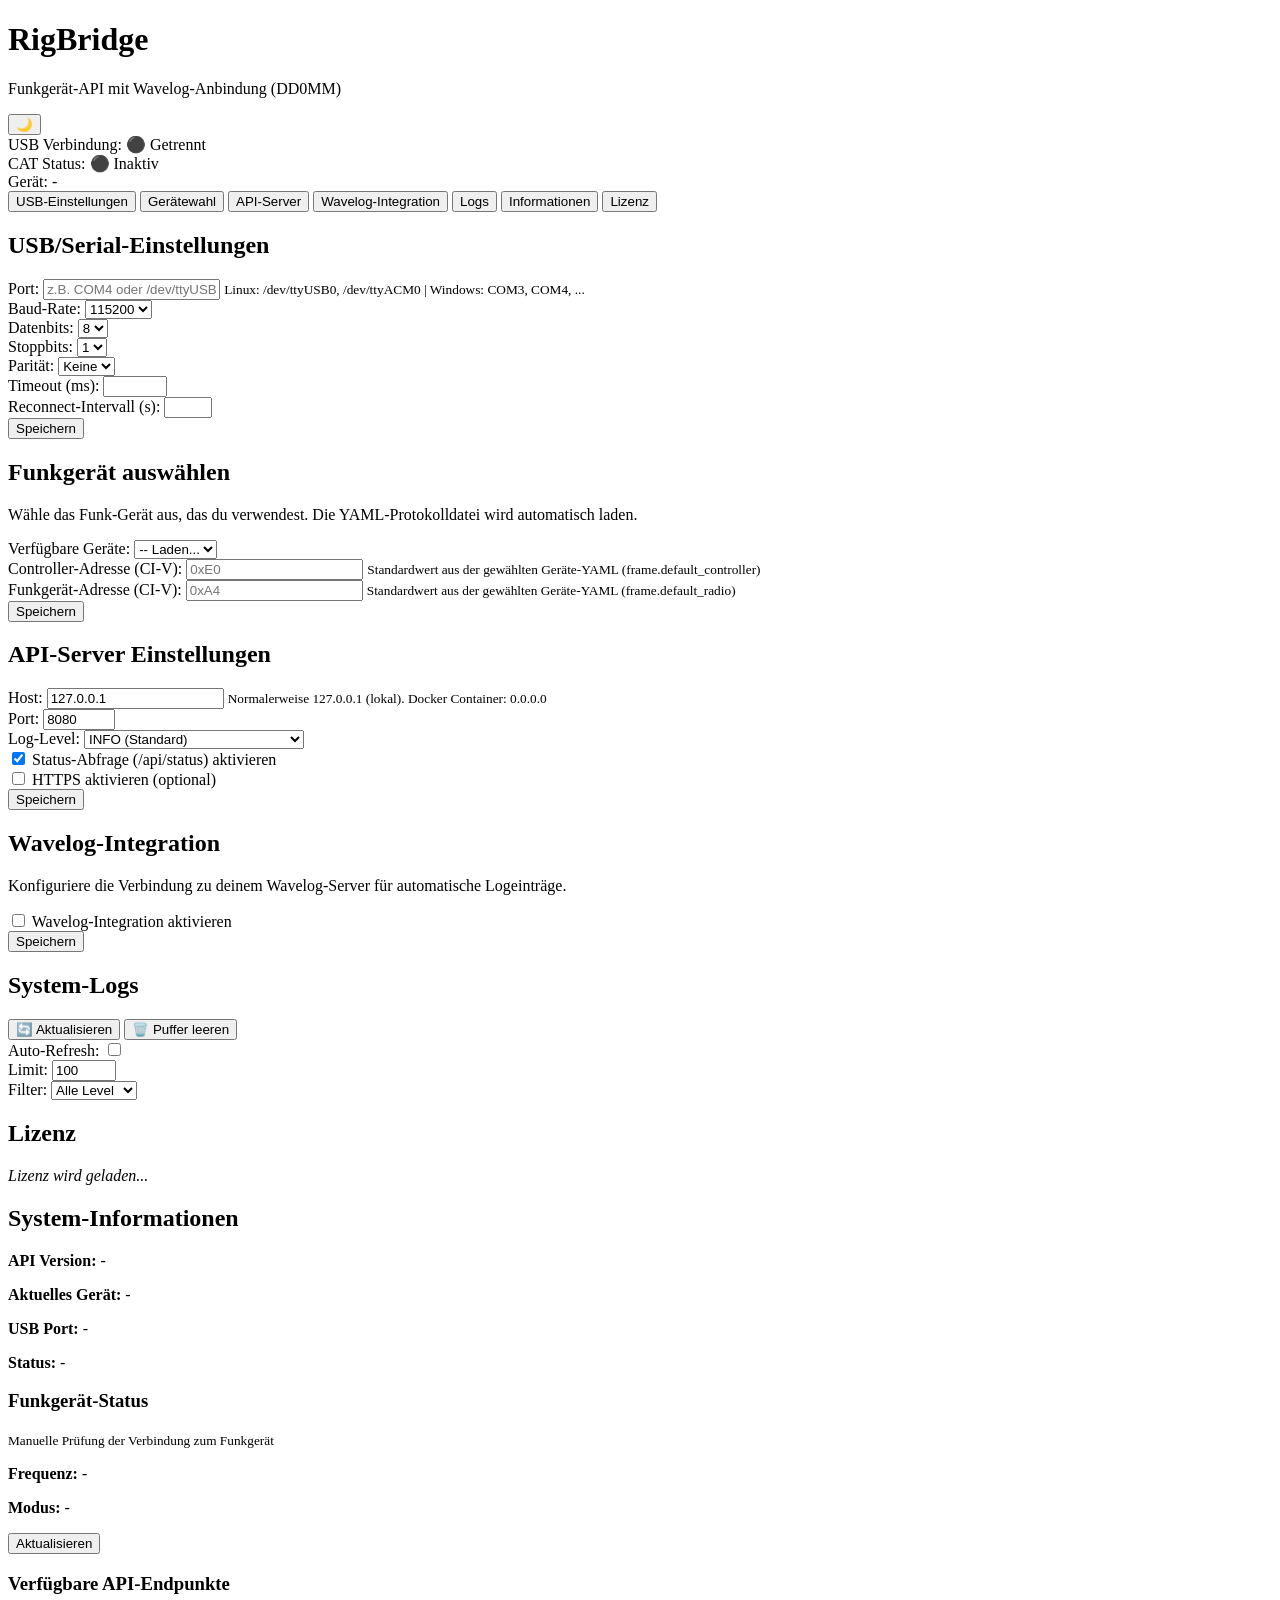
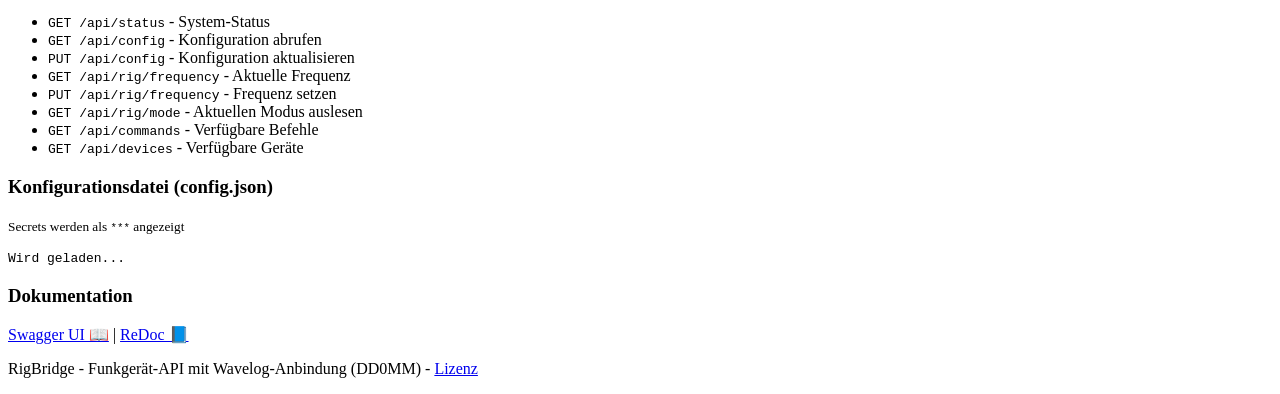
==== src/frontend/index.html @ 50550c2a "doc: CI-V YAML description doc: Description of the base structure feat: Add the linear interpolation" ====
<!DOCTYPE html>
<html lang="de">
<head>
  <meta charset="UTF-8">
  <meta name="viewport" content="width=device-width, initial-scale=1.0">
  <title>RigBridge - Funkgerät-API mit Wavelog-Anbindung</title>
  <link rel="stylesheet" href="/assets/base-styles.css">
  <link rel="stylesheet" href="/assets/components.css">
  <link rel="stylesheet" href="/assets/theme.css">
</head>
<body>
  <header class="app-header">
    <div class="header-content">
      <h1 class="app-title">RigBridge</h1>
      <p class="app-subtitle">Funkgerät-API mit Wavelog-Anbindung (DD0MM)</p>
    </div>
    <button id="theme-toggle" class="btn-icon" title="Light/Dark mode umschalten">
      🌙
    </button>
  </header>

  <main class="app-main">
    <!-- Statusbar -->
    <section class="status-bar">
      <div class="status-item">
        <span class="status-label">USB Verbindung:</span>
        <span id="usb-status" class="status-badge status-disconnected">⚫ Getrennt</span>
      </div>
      <div class="status-item">
        <span class="status-label">CAT Status:</span>
        <span id="cat-status" class="status-badge status-disconnected">⚫ Inaktiv</span>
      </div>
      <div class="status-item">
        <span class="status-label">Gerät:</span>
        <span id="device-name" class="status-text">-</span>
      </div>
    </section>

    <!-- Navigation Tabs -->
    <nav class="nav-tabs">
      <button class="nav-tab active" data-tab="usb">USB-Einstellungen</button>
      <button class="nav-tab" data-tab="device">Gerätewahl</button>
      <button class="nav-tab" data-tab="api">API-Server</button>
      <button class="nav-tab" data-tab="wavelog">Wavelog-Integration</button>
      <button class="nav-tab" data-tab="logs">Logs</button>
      <button class="nav-tab" data-tab="info">Informationen</button>
      <button class="nav-tab" data-tab="license">Lizenz</button>
    </nav>

    <!-- Tab Content -->
    <div class="content-area">
      <!-- USB Settings Tab -->
      <div id="usb-tab" class="tab-content active">
        <h2>USB/Serial-Einstellungen</h2>
        <form id="usb-form" class="config-form">
          <div class="form-group">
            <label for="usb-port">Port:</label>
            <input type="text" id="usb-port" name="port" placeholder="z.B. COM4 oder /dev/ttyUSB0" required>
            <small>Linux: /dev/ttyUSB0, /dev/ttyACM0 | Windows: COM3, COM4, ...</small>
          </div>

          <div class="form-row">
            <div class="form-group">
              <label for="usb-baud">Baud-Rate:</label>
              <select id="usb-baud" name="baud_rate" required>
                <option value="9600">9600</option>
                <option value="19200">19200</option>
                <option value="38400">38400</option>
                <option value="57600">57600</option>
                <option value="115200" selected>115200</option>
              </select>
            </div>

            <div class="form-group">
              <label for="usb-databits">Datenbits:</label>
              <select id="usb-databits" name="data_bits" required>
                <option value="7">7</option>
                <option value="8" selected>8</option>
              </select>
            </div>

            <div class="form-group">
              <label for="usb-stopbits">Stoppbits:</label>
              <select id="usb-stopbits" name="stop_bits" required>
                <option value="1" selected>1</option>
                <option value="2">2</option>
              </select>
            </div>

            <div class="form-group">
              <label for="usb-parity">Parität:</label>
              <select id="usb-parity" name="parity" required>
                <option value="N" selected>Keine</option>
                <option value="E">Even</option>
                <option value="O">Odd</option>
              </select>
            </div>
          </div>

          <div class="form-group">
            <label for="usb-timeout">Timeout (ms):</label>
            <input type="number" id="usb-timeout" name="timeout" min="100" max="5000">
          </div>

          <div class="form-group">
            <label for="usb-reconnect">Reconnect-Intervall (s):</label>
            <input type="number" id="usb-reconnect" name="reconnect_interval" min="1" max="60">
          </div>

          <button type="submit" class="btn-primary">Speichern</button>
          <span id="usb-message" class="form-message"></span>
        </form>
      </div>

      <!-- Device Selection Tab -->
      <div id="device-tab" class="tab-content">
        <h2>Funkgerät auswählen</h2>
        <p>Wähle das Funk-Gerät aus, das du verwendest. Die YAML-Protokolldatei wird automatisch laden.</p>
        <form id="device-form" class="config-form">
          <div class="form-group">
            <label for="device-select">Verfügbare Geräte:</label>
            <select id="device-select" name="device" required>
              <option value="">-- Laden...</option>
            </select>
          </div>

          <div class="form-row">
            <div class="form-group">
              <label for="device-controller-address">Controller-Adresse (CI-V):</label>
              <input type="text" id="device-controller-address" name="controller_address"
                placeholder="0xE0" required>
              <small>Standardwert aus der gewählten Geräte-YAML (frame.default_controller)</small>
            </div>
            <div class="form-group">
              <label for="device-radio-address">Funkgerät-Adresse (CI-V):</label>
              <input type="text" id="device-radio-address" name="radio_address"
                placeholder="0xA4" required>
              <small>Standardwert aus der gewählten Geräte-YAML (frame.default_radio)</small>
            </div>
          </div>

          <div id="device-info" class="info-box"></div>

          <button type="submit" class="btn-primary">Speichern</button>
          <span id="device-message" class="form-message"></span>
        </form>
      </div>

      <!-- API Server Tab -->
      <div id="api-tab" class="tab-content">
        <h2>API-Server Einstellungen</h2>
        <form id="api-form" class="config-form">
          <div class="form-row">
            <div class="form-group">
              <label for="api-host">Host:</label>
              <input type="text" id="api-host" name="host" value="127.0.0.1" required>
              <small>Normalerweise 127.0.0.1 (lokal). Docker Container: 0.0.0.0</small>
            </div>

            <div class="form-group">
              <label for="api-port">Port:</label>
              <input type="number" id="api-port" name="port" min="1" max="65535" value="8080" required>
            </div>
          </div>

          <div class="form-group">
            <label for="api-loglevel">Log-Level:</label>
            <select id="api-loglevel" name="log_level" required>
              <option value="DEBUG">DEBUG (sehr detailliert)</option>
              <option value="INFO" selected>INFO (Standard)</option>
              <option value="WARNING">WARNING (Warnungen + Fehler)</option>
              <option value="ERROR">ERROR (nur Fehler)</option>
            </select>
          </div>

          <div class="form-group form-checkbox">
            <label>
              <input type="checkbox" id="api-health-check-enabled" name="health_check_enabled" checked>
              Status-Abfrage (/api/status) aktivieren
            </label>
          </div>

          <div class="form-group form-checkbox">
            <label>
              <input type="checkbox" id="api-https" name="enable_https">
              HTTPS aktivieren (optional)
            </label>
          </div>

          <button type="submit" class="btn-primary">Speichern</button>
          <span id="api-message" class="form-message"></span>
        </form>
      </div>

      <!-- Wavelog Integration Tab -->
      <div id="wavelog-tab" class="tab-content">
        <h2>Wavelog-Integration</h2>
        <p>Konfiguriere die Verbindung zu deinem Wavelog-Server für automatische Logeinträge.</p>

        <form id="wavelog-form" class="config-form">
          <div class="form-group form-checkbox">
            <label>
              <input type="checkbox" id="wavelog-enabled" name="enabled">
              Wavelog-Integration aktivieren
            </label>
          </div>

          <div id="wavelog-config" class="wavelog-config-section" style="display: none;">
            <div class="form-group">
              <label for="wavelog-url">Wavelog-API-URL:</label>
              <input type="url" id="wavelog-url" name="api_url" placeholder="https://wavelog.example.com">
            </div>

            <div class="form-group">
              <label for="wavelog-apikey">API-Key:</label>
              <input type="text" id="wavelog-apikey" name="api_key_or_secret_ref" placeholder="Direkter Key (z.B. abcd1234ef567890) oder Secret-Referenz (z.B. rigbridge/wavelog#api_key)">
              <small>Direkter Klartext oder optionale Secret-Referenz für Vault</small>
            </div>

            <div class="form-group">
              <label for="wavelog-station">Station:</label>
              <select id="wavelog-station" name="station_id">
                <option value="">-- Zuerst testen --</option>
              </select>
            </div>

            <div class="form-group">
              <label for="wavelog-polling">Polling-Intervall (s):</label>
              <input type="number" id="wavelog-polling" name="polling_interval" min="1" max="300" value="30">
            </div>

            <!-- Verbindungstest -->
            <div class="test-section">
              <button type="button" id="wavelog-test-btn" class="btn-secondary">Verbindung testen</button>
              <div id="wavelog-test-status" class="status-line"></div>
            </div>
          </div>

          <button type="submit" class="btn-primary">Speichern</button>
          <span id="wavelog-message" class="form-message"></span>
        </form>
      </div>

      <!-- Logs Tab -->
      <div id="logs-tab" class="tab-content">
        <h2>System-Logs</h2>
        <div class="logs-controls">
          <div class="logs-controls-group">
            <button type="button" id="logs-refresh-btn" class="btn-secondary">🔄 Aktualisieren</button>
            <button type="button" id="logs-clear-btn" class="btn-secondary">🗑️ Puffer leeren</button>
          </div>
          <div class="logs-controls-group">
            <label for="logs-auto-refresh">Auto-Refresh:
              <input type="checkbox" id="logs-auto-refresh">
            </label>
          </div>
          <div class="logs-controls-group">
            <label for="logs-limit">Limit:
              <input type="number" id="logs-limit" value="100" min="10" max="1000">
            </label>
          </div>
          <div class="logs-controls-group">
            <label for="logs-filter-level">Filter:
              <select id="logs-filter-level">
                <option value="">Alle Level</option>
                <option value="DEBUG">DEBUG</option>
                <option value="INFO">INFO</option>
                <option value="WARNING">WARNING</option>
                <option value="ERROR">ERROR</option>
              </select>
            </label>
          </div>
        </div>
        <div id="logs-container" class="logs-list"></div>
      </div>

      <!-- License Tab -->
      <div id="license-tab" class="tab-content">
        <h2>Lizenz</h2>
        <div id="license-content" class="license-viewer">
          <p><em>Lizenz wird geladen...</em></p>
        </div>
      </div>

      <!-- Info Tab -->
      <div id="info-tab" class="tab-content">
        <h2>System-Informationen</h2>
        <div class="info-box">
          <p><strong>API Version:</strong> <span id="api-version">-</span></p>
          <p><strong>Aktuelles Gerät:</strong> <span id="info-device">-</span></p>
          <p><strong>USB Port:</strong> <span id="info-port">-</span></p>
          <p><strong>Status:</strong> <span id="info-status">-</span></p>
        </div>

        <h3>Funkgerät-Status</h3>
        <p><small>Manuelle Prüfung der Verbindung zum Funkgerät</small></p>
        <div class="info-box">
          <p><strong>Frequenz:</strong> <span id="rig-frequency">-</span></p>
          <p><strong>Modus:</strong> <span id="rig-mode">-</span></p>
          <button type="button" id="refresh-rig-status" class="btn-secondary">Aktualisieren</button>
        </div>

        <h3>Verfügbare API-Endpunkte</h3>
        <ul class="endpoint-list">
          <li><code>GET /api/status</code> - System-Status</li>
          <li><code>GET /api/config</code> - Konfiguration abrufen</li>
          <li><code>PUT /api/config</code> - Konfiguration aktualisieren</li>
          <li><code>GET /api/rig/frequency</code> - Aktuelle Frequenz</li>
          <li><code>PUT /api/rig/frequency</code> - Frequenz setzen</li>
          <li><code>GET /api/rig/mode</code> - Aktuellen Modus auslesen</li>
          <li><code>GET /api/commands</code> - Verfügbare Befehle</li>
          <li><code>GET /api/devices</code> - Verfügbare Geräte</li>
        </ul>

        <h3>Konfigurationsdatei (config.json)</h3>
        <p><small>Secrets werden als <code>***</code> angezeigt</small></p>
        <div class="config-viewer">
          <pre id="config-json"><code>Wird geladen...</code></pre>
        </div>

        <h3>Dokumentation</h3>
        <p>
          <a href="/api/docs" target="_blank">Swagger UI 📖</a> |
          <a href="/api/redoc" target="_blank">ReDoc 📘</a>
        </p>
      </div>
    </div>
  </main>

  <footer class="app-footer">
    <p>RigBridge - Funkgerät-API mit Wavelog-Anbindung (DD0MM) - <a href="#" onclick="document.querySelector('[data-tab=license]').click(); return false;">Lizenz</a></p>
  </footer>

  <!-- Komponenten JavaScript -->
  <script src="/assets/api-client.js"></script>
  <script src="/assets/config-manager.js"></script>
  <script src="/assets/status-widget.js"></script>
  <script src="/assets/theme-switcher.js"></script>
  <script src="/assets/app.js"></script>
</body>
</html>
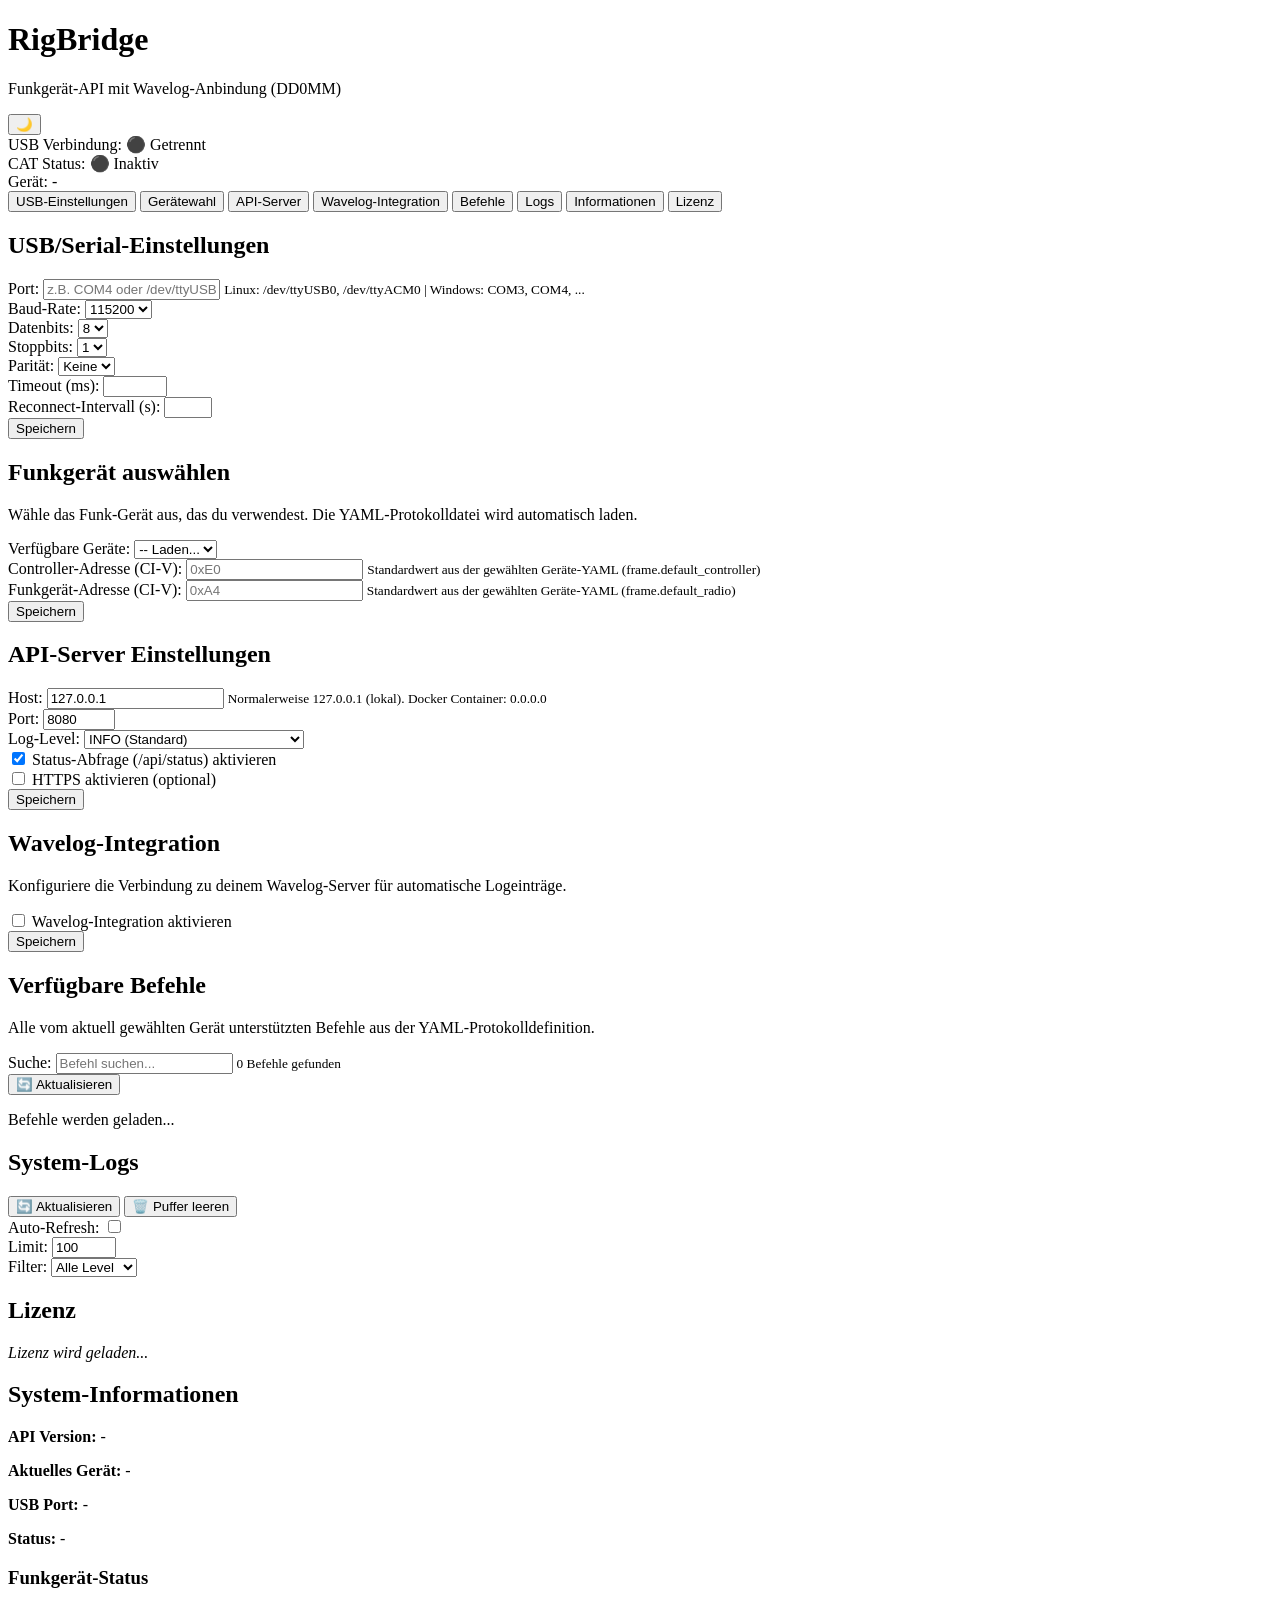
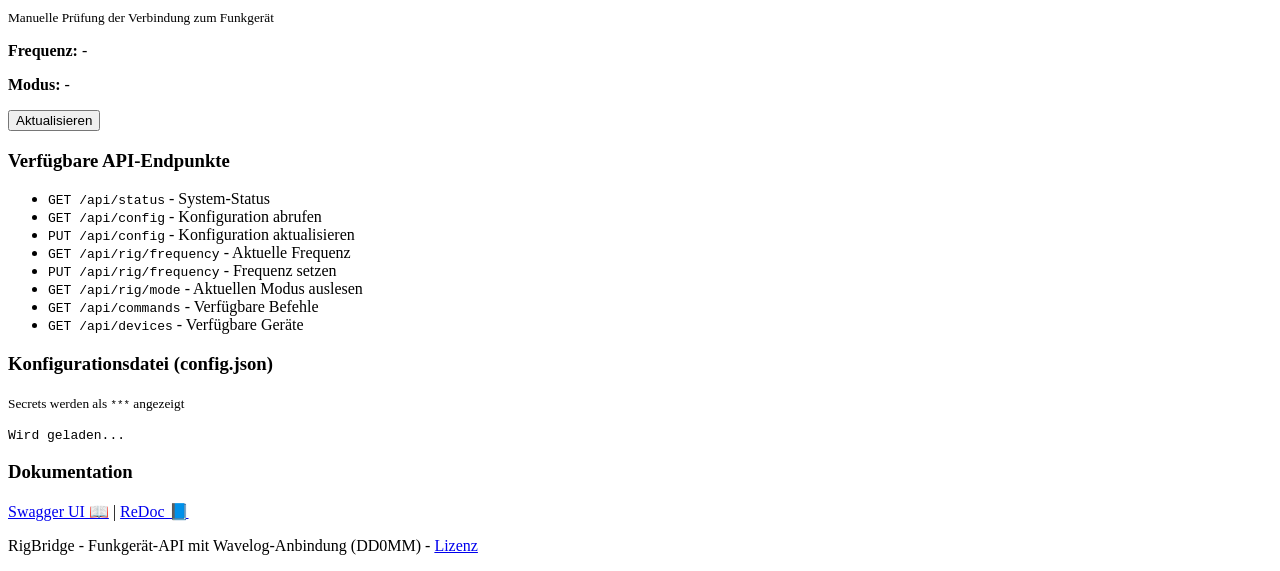
==== commit b31bb29f: "feat/doc/fix: Definition of the YAML description for the command protocol feat: Implementation of th" ====
--- a/src/frontend/index.html
+++ b/src/frontend/index.html
@@ -4,6 +4,7 @@
   <meta charset="UTF-8">
   <meta name="viewport" content="width=device-width, initial-scale=1.0">
   <title>RigBridge - Funkgerät-API mit Wavelog-Anbindung</title>
+  <link rel="icon" type="image/png" href="/favicon.png">
   <link rel="stylesheet" href="/assets/base-styles.css">
   <link rel="stylesheet" href="/assets/components.css">
   <link rel="stylesheet" href="/assets/theme.css">
@@ -42,6 +43,7 @@
       <button class="nav-tab" data-tab="device">Gerätewahl</button>
       <button class="nav-tab" data-tab="api">API-Server</button>
       <button class="nav-tab" data-tab="wavelog">Wavelog-Integration</button>
+      <button class="nav-tab" data-tab="commands">Befehle</button>
       <button class="nav-tab" data-tab="logs">Logs</button>
       <button class="nav-tab" data-tab="info">Informationen</button>
       <button class="nav-tab" data-tab="license">Lizenz</button>
@@ -239,6 +241,25 @@
           <button type="submit" class="btn-primary">Speichern</button>
           <span id="wavelog-message" class="form-message"></span>
         </form>
+      </div>
+
+      <!-- Commands Tab -->
+      <div id="commands-tab" class="tab-content">
+        <h2>Verfügbare Befehle</h2>
+        <p>Alle vom aktuell gewählten Gerät unterstützten Befehle aus der YAML-Protokolldefinition.</p>
+        
+        <div class="commands-controls">
+          <div class="form-group">
+            <label for="commands-search">Suche:</label>
+            <input type="text" id="commands-search" placeholder="Befehl suchen..." class="search-input">
+            <small id="commands-count">0 Befehle gefunden</small>
+          </div>
+          <button type="button" id="commands-refresh-btn" class="btn-secondary">🔄 Aktualisieren</button>
+        </div>
+        
+        <div id="commands-container" class="commands-list">
+          <p class="loading-message">Befehle werden geladen...</p>
+        </div>
       </div>
 
       <!-- Logs Tab -->
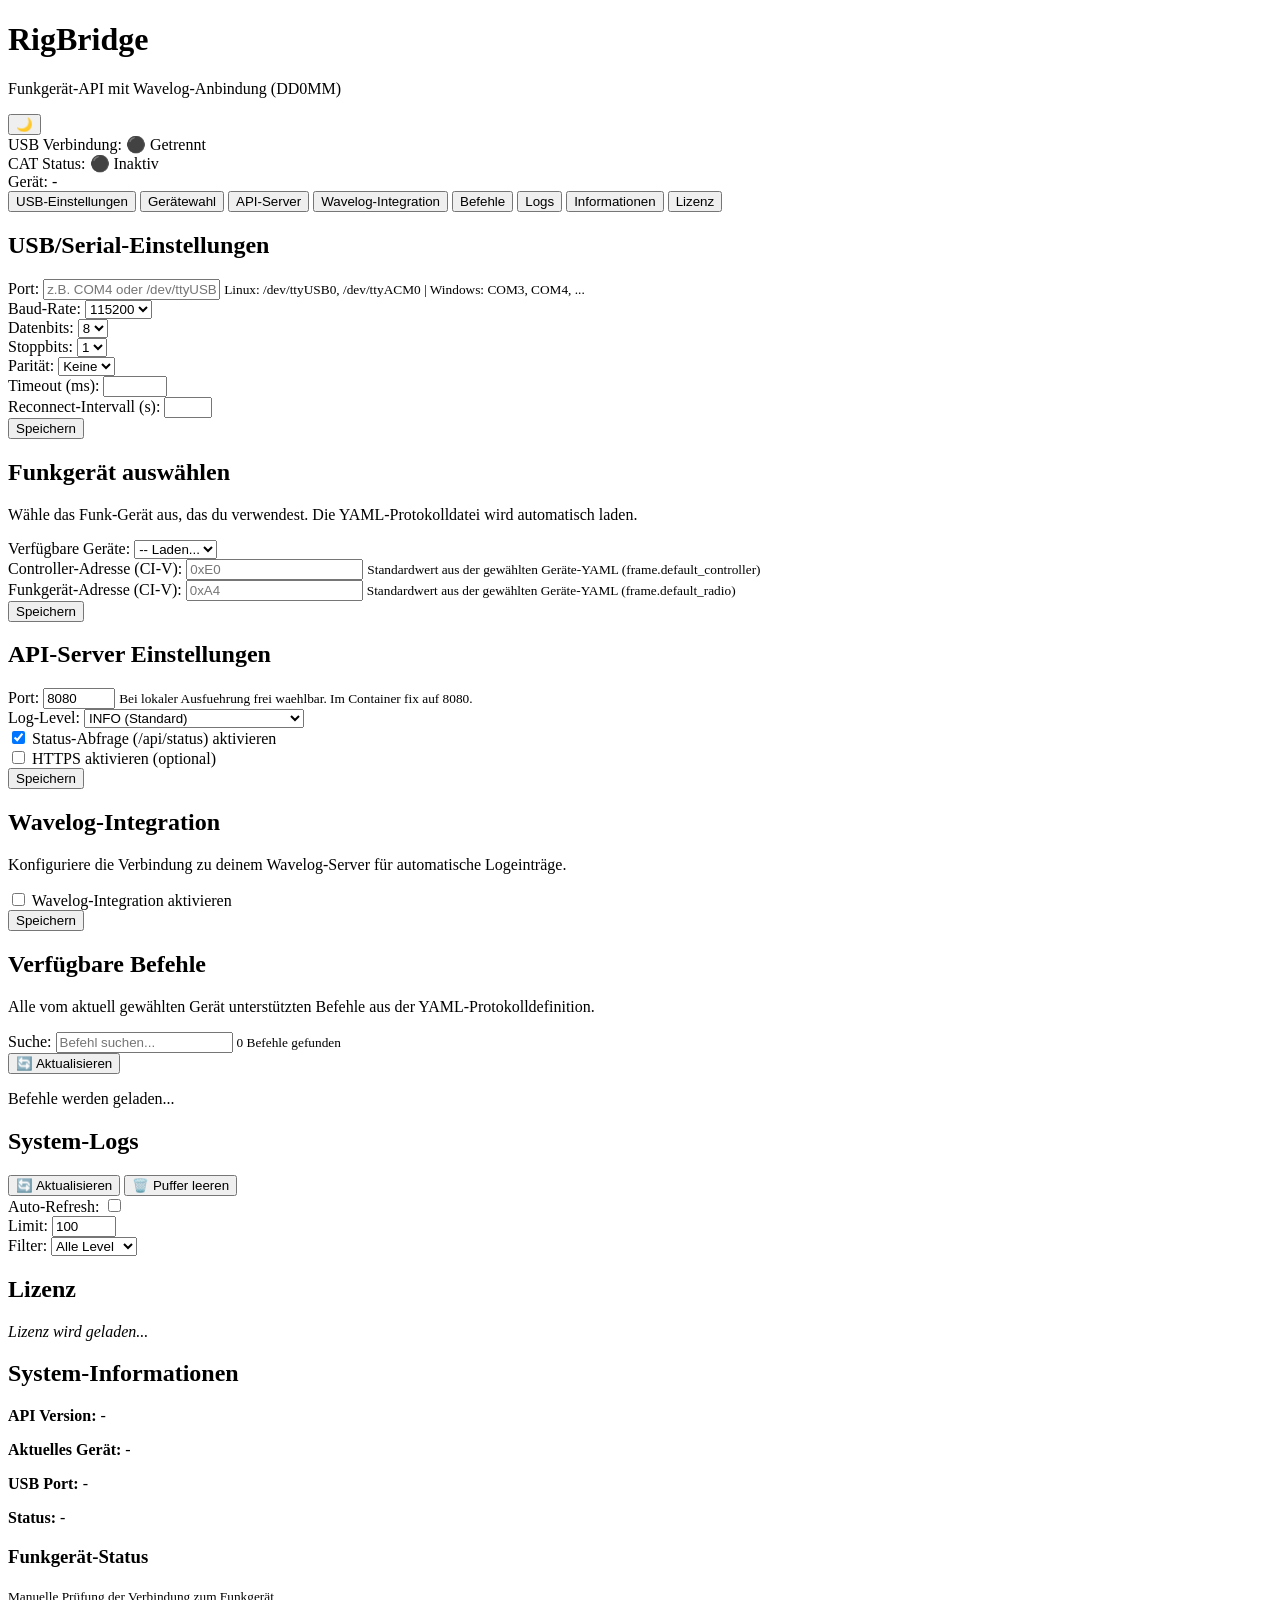
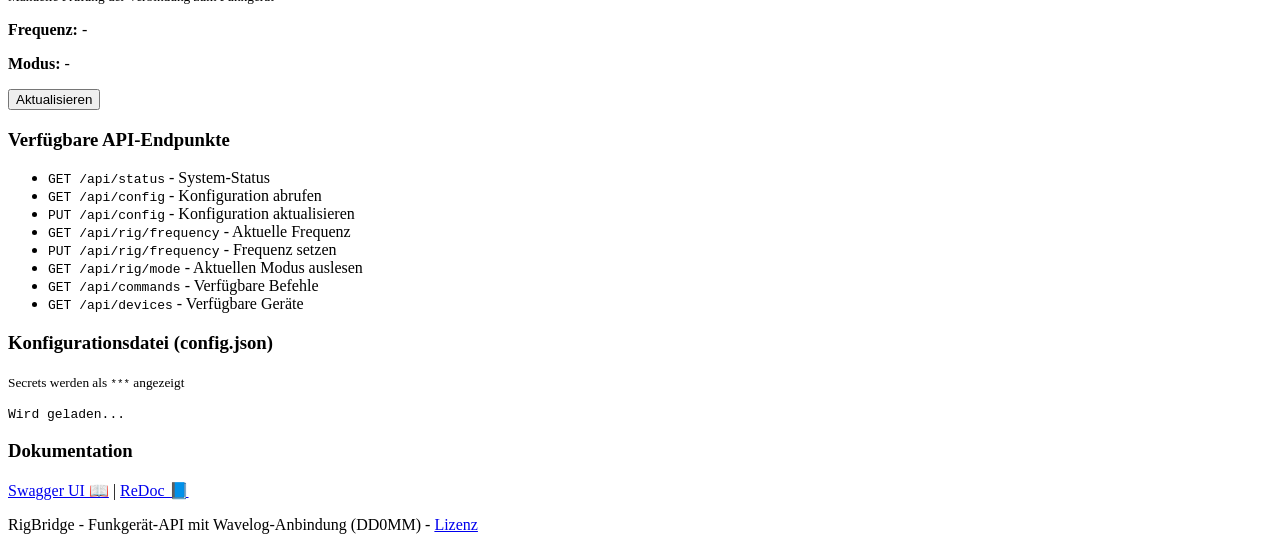
==== commit 5f3004c7: "refactor: Remove Host-IP" ====
--- a/src/frontend/index.html
+++ b/src/frontend/index.html
@@ -154,14 +154,9 @@
         <form id="api-form" class="config-form">
           <div class="form-row">
             <div class="form-group">
-              <label for="api-host">Host:</label>
-              <input type="text" id="api-host" name="host" value="127.0.0.1" required>
-              <small>Normalerweise 127.0.0.1 (lokal). Docker Container: 0.0.0.0</small>
-            </div>
-
-            <div class="form-group">
               <label for="api-port">Port:</label>
               <input type="number" id="api-port" name="port" min="1" max="65535" value="8080" required>
+              <small id="api-port-help">Bei lokaler Ausfuehrung frei waehlbar. Im Container fix auf 8080.</small>
             </div>
           </div>
 
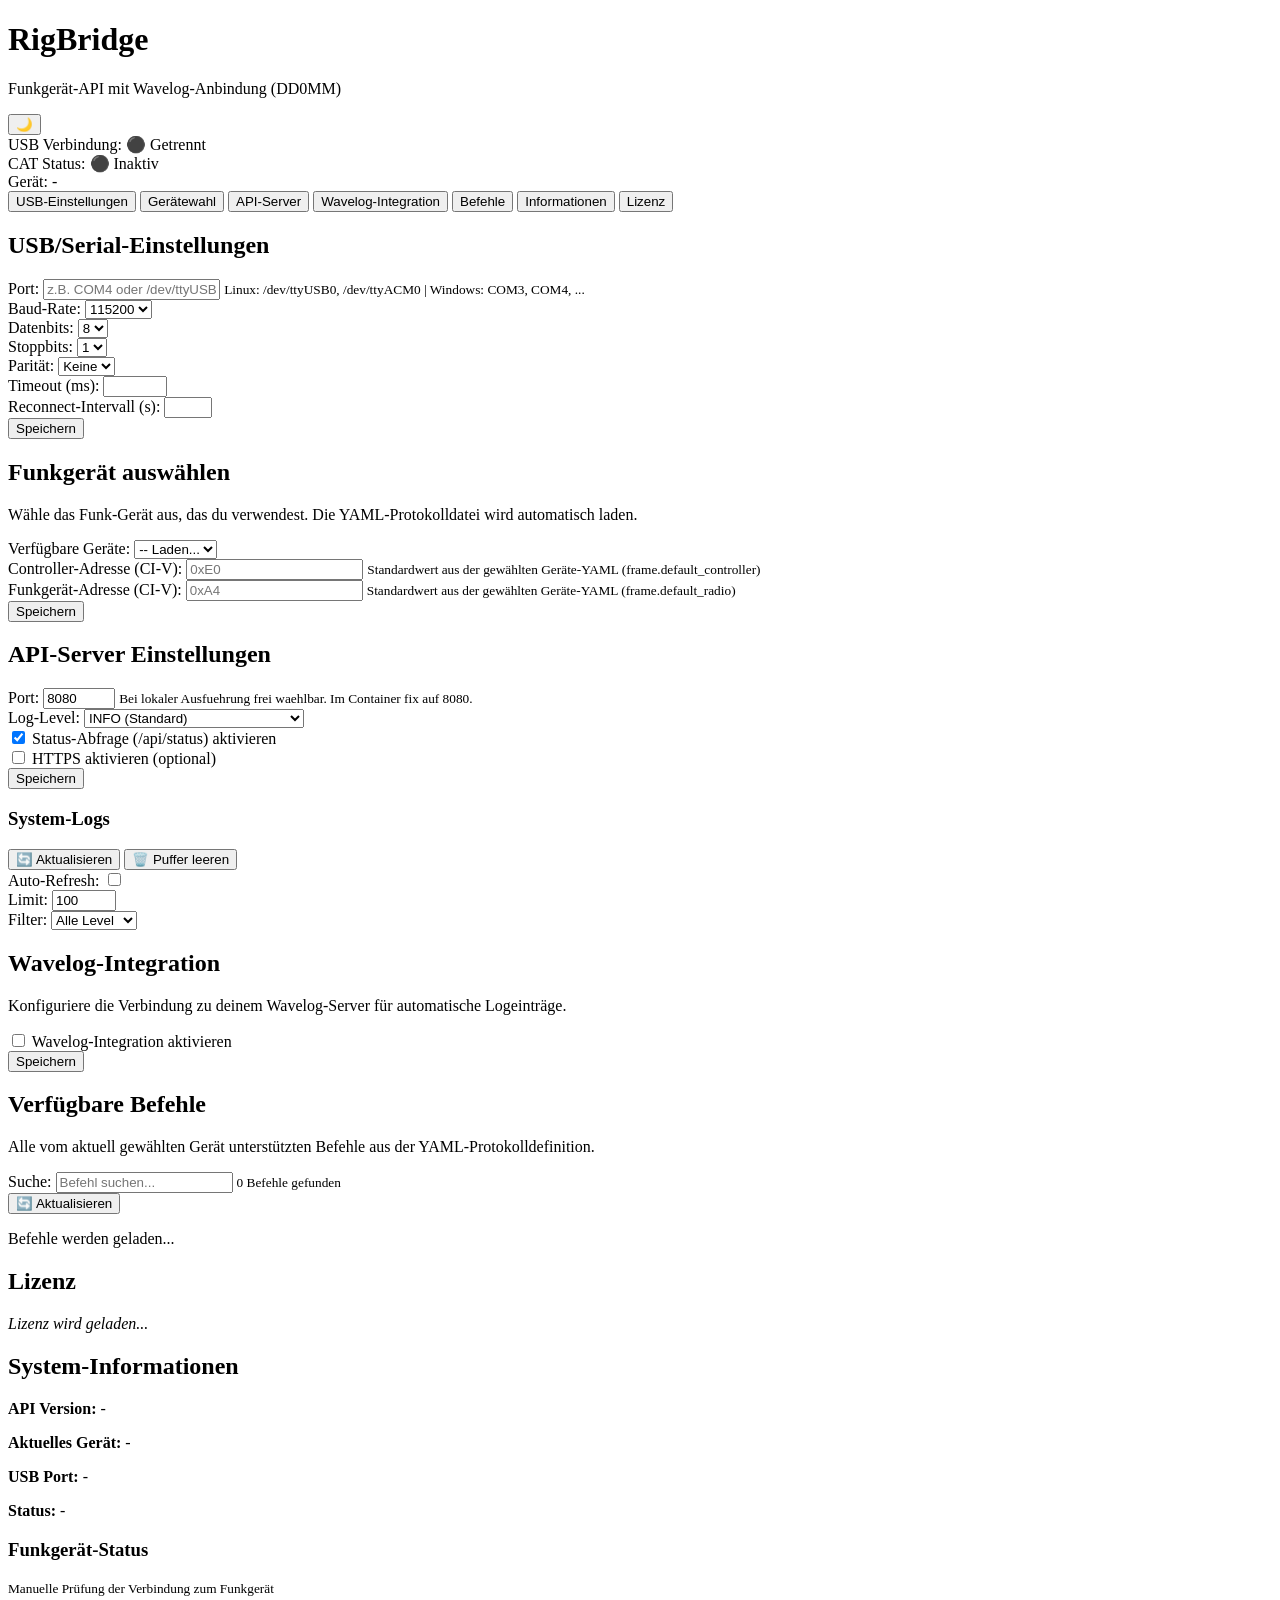
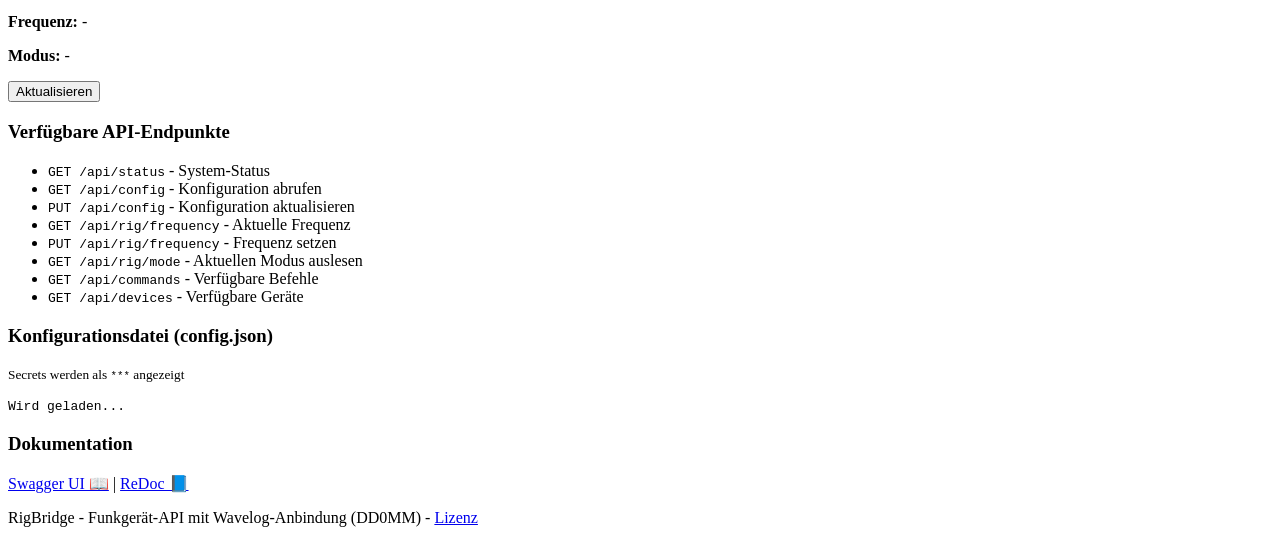
==== commit 36bebbc8: "refactor: Move Log tab to API-Server tab" ====
--- a/src/frontend/index.html
+++ b/src/frontend/index.html
@@ -44,7 +44,6 @@
       <button class="nav-tab" data-tab="api">API-Server</button>
       <button class="nav-tab" data-tab="wavelog">Wavelog-Integration</button>
       <button class="nav-tab" data-tab="commands">Befehle</button>
-      <button class="nav-tab" data-tab="logs">Logs</button>
       <button class="nav-tab" data-tab="info">Informationen</button>
       <button class="nav-tab" data-tab="license">Lizenz</button>
     </nav>
@@ -158,16 +157,16 @@
               <input type="number" id="api-port" name="port" min="1" max="65535" value="8080" required>
               <small id="api-port-help">Bei lokaler Ausfuehrung frei waehlbar. Im Container fix auf 8080.</small>
             </div>
-          </div>
-
-          <div class="form-group">
-            <label for="api-loglevel">Log-Level:</label>
-            <select id="api-loglevel" name="log_level" required>
-              <option value="DEBUG">DEBUG (sehr detailliert)</option>
-              <option value="INFO" selected>INFO (Standard)</option>
-              <option value="WARNING">WARNING (Warnungen + Fehler)</option>
-              <option value="ERROR">ERROR (nur Fehler)</option>
-            </select>
+
+            <div class="form-group">
+              <label for="api-loglevel">Log-Level:</label>
+              <select id="api-loglevel" name="log_level" required>
+                <option value="DEBUG">DEBUG (sehr detailliert)</option>
+                <option value="INFO" selected>INFO (Standard)</option>
+                <option value="WARNING">WARNING (Warnungen + Fehler)</option>
+                <option value="ERROR">ERROR (nur Fehler)</option>
+              </select>
+            </div>
           </div>
 
           <div class="form-group form-checkbox">
@@ -187,79 +186,8 @@
           <button type="submit" class="btn-primary">Speichern</button>
           <span id="api-message" class="form-message"></span>
         </form>
-      </div>
-
-      <!-- Wavelog Integration Tab -->
-      <div id="wavelog-tab" class="tab-content">
-        <h2>Wavelog-Integration</h2>
-        <p>Konfiguriere die Verbindung zu deinem Wavelog-Server für automatische Logeinträge.</p>
-
-        <form id="wavelog-form" class="config-form">
-          <div class="form-group form-checkbox">
-            <label>
-              <input type="checkbox" id="wavelog-enabled" name="enabled">
-              Wavelog-Integration aktivieren
-            </label>
-          </div>
-
-          <div id="wavelog-config" class="wavelog-config-section" style="display: none;">
-            <div class="form-group">
-              <label for="wavelog-url">Wavelog-API-URL:</label>
-              <input type="url" id="wavelog-url" name="api_url" placeholder="https://wavelog.example.com">
-            </div>
-
-            <div class="form-group">
-              <label for="wavelog-apikey">API-Key:</label>
-              <input type="text" id="wavelog-apikey" name="api_key_or_secret_ref" placeholder="Direkter Key (z.B. abcd1234ef567890) oder Secret-Referenz (z.B. rigbridge/wavelog#api_key)">
-              <small>Direkter Klartext oder optionale Secret-Referenz für Vault</small>
-            </div>
-
-            <div class="form-group">
-              <label for="wavelog-station">Station:</label>
-              <select id="wavelog-station" name="station_id">
-                <option value="">-- Zuerst testen --</option>
-              </select>
-            </div>
-
-            <div class="form-group">
-              <label for="wavelog-polling">Polling-Intervall (s):</label>
-              <input type="number" id="wavelog-polling" name="polling_interval" min="1" max="300" value="30">
-            </div>
-
-            <!-- Verbindungstest -->
-            <div class="test-section">
-              <button type="button" id="wavelog-test-btn" class="btn-secondary">Verbindung testen</button>
-              <div id="wavelog-test-status" class="status-line"></div>
-            </div>
-          </div>
-
-          <button type="submit" class="btn-primary">Speichern</button>
-          <span id="wavelog-message" class="form-message"></span>
-        </form>
-      </div>
-
-      <!-- Commands Tab -->
-      <div id="commands-tab" class="tab-content">
-        <h2>Verfügbare Befehle</h2>
-        <p>Alle vom aktuell gewählten Gerät unterstützten Befehle aus der YAML-Protokolldefinition.</p>
-        
-        <div class="commands-controls">
-          <div class="form-group">
-            <label for="commands-search">Suche:</label>
-            <input type="text" id="commands-search" placeholder="Befehl suchen..." class="search-input">
-            <small id="commands-count">0 Befehle gefunden</small>
-          </div>
-          <button type="button" id="commands-refresh-btn" class="btn-secondary">🔄 Aktualisieren</button>
-        </div>
-        
-        <div id="commands-container" class="commands-list">
-          <p class="loading-message">Befehle werden geladen...</p>
-        </div>
-      </div>
-
-      <!-- Logs Tab -->
-      <div id="logs-tab" class="tab-content">
-        <h2>System-Logs</h2>
+
+        <h3>System-Logs</h3>
         <div class="logs-controls">
           <div class="logs-controls-group">
             <button type="button" id="logs-refresh-btn" class="btn-secondary">🔄 Aktualisieren</button>
@@ -288,6 +216,74 @@
           </div>
         </div>
         <div id="logs-container" class="logs-list"></div>
+      </div>
+
+      <!-- Wavelog Integration Tab -->
+      <div id="wavelog-tab" class="tab-content">
+        <h2>Wavelog-Integration</h2>
+        <p>Konfiguriere die Verbindung zu deinem Wavelog-Server für automatische Logeinträge.</p>
+
+        <form id="wavelog-form" class="config-form">
+          <div class="form-group form-checkbox">
+            <label>
+              <input type="checkbox" id="wavelog-enabled" name="enabled">
+              Wavelog-Integration aktivieren
+            </label>
+          </div>
+
+          <div id="wavelog-config" class="wavelog-config-section" style="display: none;">
+            <div class="form-group">
+              <label for="wavelog-url">Wavelog-API-URL:</label>
+              <input type="url" id="wavelog-url" name="api_url" placeholder="https://wavelog.example.com">
+            </div>
+
+            <div class="form-group">
+              <label for="wavelog-apikey">API-Key:</label>
+              <input type="text" id="wavelog-apikey" name="api_key_or_secret_ref" placeholder="Direkter Key (z.B. abcd1234ef567890) oder Secret-Referenz (z.B. rigbridge/wavelog#api_key)">
+              <small>Direkter Klartext oder optionale Secret-Referenz für Vault</small>
+            </div>
+
+            <div class="form-group">
+              <label for="wavelog-station">Station:</label>
+              <select id="wavelog-station" name="station_id">
+                <option value="">-- Zuerst testen --</option>
+              </select>
+            </div>
+
+            <div class="form-group">
+              <label for="wavelog-polling">Polling-Intervall (s):</label>
+              <input type="number" id="wavelog-polling" name="polling_interval" min="1" max="300" value="30">
+            </div>
+
+            <!-- Verbindungstest -->
+            <div class="test-section">
+              <button type="button" id="wavelog-test-btn" class="btn-secondary">Verbindung testen</button>
+              <div id="wavelog-test-status" class="status-line"></div>
+            </div>
+          </div>
+
+          <button type="submit" class="btn-primary">Speichern</button>
+          <span id="wavelog-message" class="form-message"></span>
+        </form>
+      </div>
+
+      <!-- Commands Tab -->
+      <div id="commands-tab" class="tab-content">
+        <h2>Verfügbare Befehle</h2>
+        <p>Alle vom aktuell gewählten Gerät unterstützten Befehle aus der YAML-Protokolldefinition.</p>
+        
+        <div class="commands-controls">
+          <div class="form-group">
+            <label for="commands-search">Suche:</label>
+            <input type="text" id="commands-search" placeholder="Befehl suchen..." class="search-input">
+            <small id="commands-count">0 Befehle gefunden</small>
+          </div>
+          <button type="button" id="commands-refresh-btn" class="btn-secondary">🔄 Aktualisieren</button>
+        </div>
+        
+        <div id="commands-container" class="commands-list">
+          <p class="loading-message">Befehle werden geladen...</p>
+        </div>
       </div>
 
       <!-- License Tab -->
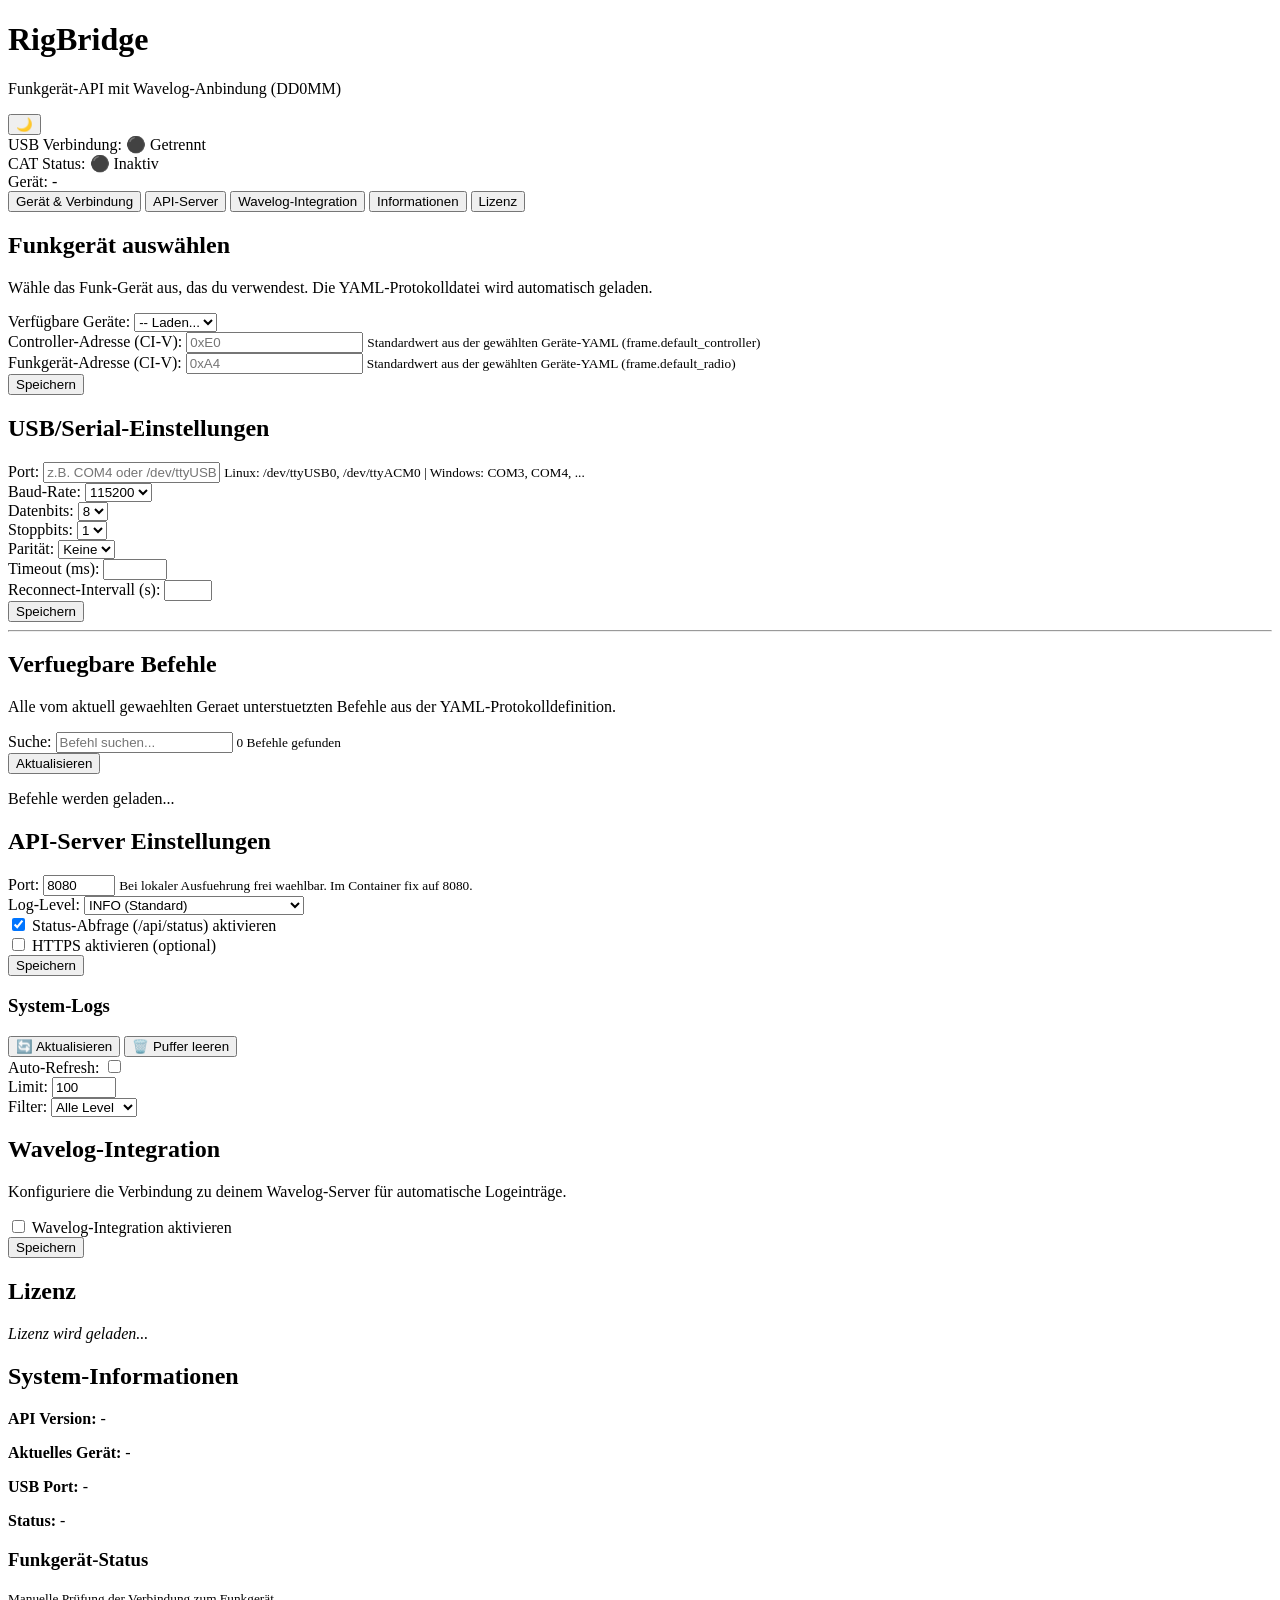
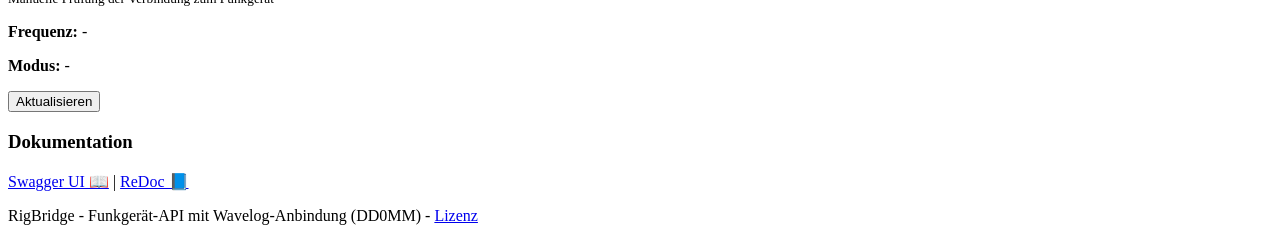
==== commit 753bb5da: "refactor: Optimize the tabs - Remove unnecessary info from "Information" tab - Add command descripti" ====
--- a/src/frontend/index.html
+++ b/src/frontend/index.html
@@ -39,112 +39,135 @@
 
     <!-- Navigation Tabs -->
     <nav class="nav-tabs">
-      <button class="nav-tab active" data-tab="usb">USB-Einstellungen</button>
-      <button class="nav-tab" data-tab="device">Gerätewahl</button>
+      <button class="nav-tab active" data-tab="usb">Gerät &amp; Verbindung</button>
       <button class="nav-tab" data-tab="api">API-Server</button>
       <button class="nav-tab" data-tab="wavelog">Wavelog-Integration</button>
-      <button class="nav-tab" data-tab="commands">Befehle</button>
       <button class="nav-tab" data-tab="info">Informationen</button>
       <button class="nav-tab" data-tab="license">Lizenz</button>
     </nav>
 
     <!-- Tab Content -->
     <div class="content-area">
-      <!-- USB Settings Tab -->
+      <!-- Combined Device + USB Tab -->
       <div id="usb-tab" class="tab-content active">
-        <h2>USB/Serial-Einstellungen</h2>
-        <form id="usb-form" class="config-form">
+        <div class="two-col-layout">
+
+          <!-- Linke Spalte: Funkgerät auswählen -->
+          <div class="two-col-panel">
+            <h2>Funkgerät auswählen</h2>
+            <p>Wähle das Funk-Gerät aus, das du verwendest. Die YAML-Protokolldatei wird automatisch geladen.</p>
+            <form id="device-form" class="config-form">
+              <div class="form-group">
+                <label for="device-select">Verfügbare Geräte:</label>
+                <select id="device-select" name="device" required>
+                  <option value="">-- Laden...</option>
+                </select>
+              </div>
+
+              <div class="form-row mb-lg">
+                <div class="form-group">
+                  <label for="device-controller-address">Controller-Adresse (CI-V):</label>
+                  <input type="text" id="device-controller-address" name="controller_address"
+                    placeholder="0xE0" required>
+                  <small>Standardwert aus der gewählten Geräte-YAML (frame.default_controller)</small>
+                </div>
+                <div class="form-group">
+                  <label for="device-radio-address">Funkgerät-Adresse (CI-V):</label>
+                  <input type="text" id="device-radio-address" name="radio_address"
+                    placeholder="0xA4" required>
+                  <small>Standardwert aus der gewählten Geräte-YAML (frame.default_radio)</small>
+                </div>
+              </div>
+
+              <button type="submit" class="btn-primary">Speichern</button>
+              <span id="device-message" class="form-message"></span>
+            </form>
+          </div>
+
+          <div class="two-col-divider"></div>
+
+          <!-- Rechte Spalte: Verbindungseinstellungen -->
+          <div class="two-col-panel">
+            <h2>USB/Serial-Einstellungen</h2>
+            <form id="usb-form" class="config-form">
+              <div class="form-group">
+                <label for="usb-port">Port:</label>
+                <input type="text" id="usb-port" name="port" placeholder="z.B. COM4 oder /dev/ttyUSB0" required>
+                <small>Linux: /dev/ttyUSB0, /dev/ttyACM0 | Windows: COM3, COM4, ...</small>
+              </div>
+
+              <div class="form-row">
+                <div class="form-group">
+                  <label for="usb-baud">Baud-Rate:</label>
+                  <select id="usb-baud" name="baud_rate" required>
+                    <option value="9600">9600</option>
+                    <option value="19200">19200</option>
+                    <option value="38400">38400</option>
+                    <option value="57600">57600</option>
+                    <option value="115200" selected>115200</option>
+                  </select>
+                </div>
+
+                <div class="form-group">
+                  <label for="usb-databits">Datenbits:</label>
+                  <select id="usb-databits" name="data_bits" required>
+                    <option value="7">7</option>
+                    <option value="8" selected>8</option>
+                  </select>
+                </div>
+
+                <div class="form-group">
+                  <label for="usb-stopbits">Stoppbits:</label>
+                  <select id="usb-stopbits" name="stop_bits" required>
+                    <option value="1" selected>1</option>
+                    <option value="2">2</option>
+                  </select>
+                </div>
+
+                <div class="form-group">
+                  <label for="usb-parity">Parität:</label>
+                  <select id="usb-parity" name="parity" required>
+                    <option value="N" selected>Keine</option>
+                    <option value="E">Even</option>
+                    <option value="O">Odd</option>
+                  </select>
+                </div>
+              </div>
+
+              <div class="form-group">
+                <label for="usb-timeout">Timeout (ms):</label>
+                <input type="number" id="usb-timeout" name="timeout" min="100" max="5000">
+              </div>
+
+              <div class="form-group">
+                <label for="usb-reconnect">Reconnect-Intervall (s):</label>
+                <input type="number" id="usb-reconnect" name="reconnect_interval" min="1" max="60">
+              </div>
+
+              <button type="submit" class="btn-primary">Speichern</button>
+              <span id="usb-message" class="form-message"></span>
+            </form>
+          </div>
+
+        </div>
+
+        <hr class="section-divider">
+
+        <h2>Verfuegbare Befehle</h2>
+        <p>Alle vom aktuell gewaehlten Geraet unterstuetzten Befehle aus der YAML-Protokolldefinition.</p>
+
+        <div class="commands-controls">
           <div class="form-group">
-            <label for="usb-port">Port:</label>
-            <input type="text" id="usb-port" name="port" placeholder="z.B. COM4 oder /dev/ttyUSB0" required>
-            <small>Linux: /dev/ttyUSB0, /dev/ttyACM0 | Windows: COM3, COM4, ...</small>
-          </div>
-
-          <div class="form-row">
-            <div class="form-group">
-              <label for="usb-baud">Baud-Rate:</label>
-              <select id="usb-baud" name="baud_rate" required>
-                <option value="9600">9600</option>
-                <option value="19200">19200</option>
-                <option value="38400">38400</option>
-                <option value="57600">57600</option>
-                <option value="115200" selected>115200</option>
-              </select>
-            </div>
-
-            <div class="form-group">
-              <label for="usb-databits">Datenbits:</label>
-              <select id="usb-databits" name="data_bits" required>
-                <option value="7">7</option>
-                <option value="8" selected>8</option>
-              </select>
-            </div>
-
-            <div class="form-group">
-              <label for="usb-stopbits">Stoppbits:</label>
-              <select id="usb-stopbits" name="stop_bits" required>
-                <option value="1" selected>1</option>
-                <option value="2">2</option>
-              </select>
-            </div>
-
-            <div class="form-group">
-              <label for="usb-parity">Parität:</label>
-              <select id="usb-parity" name="parity" required>
-                <option value="N" selected>Keine</option>
-                <option value="E">Even</option>
-                <option value="O">Odd</option>
-              </select>
-            </div>
-          </div>
-
-          <div class="form-group">
-            <label for="usb-timeout">Timeout (ms):</label>
-            <input type="number" id="usb-timeout" name="timeout" min="100" max="5000">
-          </div>
-
-          <div class="form-group">
-            <label for="usb-reconnect">Reconnect-Intervall (s):</label>
-            <input type="number" id="usb-reconnect" name="reconnect_interval" min="1" max="60">
-          </div>
-
-          <button type="submit" class="btn-primary">Speichern</button>
-          <span id="usb-message" class="form-message"></span>
-        </form>
-      </div>
-
-      <!-- Device Selection Tab -->
-      <div id="device-tab" class="tab-content">
-        <h2>Funkgerät auswählen</h2>
-        <p>Wähle das Funk-Gerät aus, das du verwendest. Die YAML-Protokolldatei wird automatisch laden.</p>
-        <form id="device-form" class="config-form">
-          <div class="form-group">
-            <label for="device-select">Verfügbare Geräte:</label>
-            <select id="device-select" name="device" required>
-              <option value="">-- Laden...</option>
-            </select>
-          </div>
-
-          <div class="form-row">
-            <div class="form-group">
-              <label for="device-controller-address">Controller-Adresse (CI-V):</label>
-              <input type="text" id="device-controller-address" name="controller_address"
-                placeholder="0xE0" required>
-              <small>Standardwert aus der gewählten Geräte-YAML (frame.default_controller)</small>
-            </div>
-            <div class="form-group">
-              <label for="device-radio-address">Funkgerät-Adresse (CI-V):</label>
-              <input type="text" id="device-radio-address" name="radio_address"
-                placeholder="0xA4" required>
-              <small>Standardwert aus der gewählten Geräte-YAML (frame.default_radio)</small>
-            </div>
-          </div>
-
-          <div id="device-info" class="info-box"></div>
-
-          <button type="submit" class="btn-primary">Speichern</button>
-          <span id="device-message" class="form-message"></span>
-        </form>
+            <label for="commands-search">Suche:</label>
+            <input type="text" id="commands-search" placeholder="Befehl suchen..." class="search-input">
+            <small id="commands-count">0 Befehle gefunden</small>
+          </div>
+          <button type="button" id="commands-refresh-btn" class="btn-secondary">Aktualisieren</button>
+        </div>
+
+        <div id="commands-container" class="commands-list">
+          <p class="loading-message">Befehle werden geladen...</p>
+        </div>
       </div>
 
       <!-- API Server Tab -->
@@ -267,25 +290,6 @@
         </form>
       </div>
 
-      <!-- Commands Tab -->
-      <div id="commands-tab" class="tab-content">
-        <h2>Verfügbare Befehle</h2>
-        <p>Alle vom aktuell gewählten Gerät unterstützten Befehle aus der YAML-Protokolldefinition.</p>
-        
-        <div class="commands-controls">
-          <div class="form-group">
-            <label for="commands-search">Suche:</label>
-            <input type="text" id="commands-search" placeholder="Befehl suchen..." class="search-input">
-            <small id="commands-count">0 Befehle gefunden</small>
-          </div>
-          <button type="button" id="commands-refresh-btn" class="btn-secondary">🔄 Aktualisieren</button>
-        </div>
-        
-        <div id="commands-container" class="commands-list">
-          <p class="loading-message">Befehle werden geladen...</p>
-        </div>
-      </div>
-
       <!-- License Tab -->
       <div id="license-tab" class="tab-content">
         <h2>Lizenz</h2>
@@ -312,24 +316,6 @@
           <button type="button" id="refresh-rig-status" class="btn-secondary">Aktualisieren</button>
         </div>
 
-        <h3>Verfügbare API-Endpunkte</h3>
-        <ul class="endpoint-list">
-          <li><code>GET /api/status</code> - System-Status</li>
-          <li><code>GET /api/config</code> - Konfiguration abrufen</li>
-          <li><code>PUT /api/config</code> - Konfiguration aktualisieren</li>
-          <li><code>GET /api/rig/frequency</code> - Aktuelle Frequenz</li>
-          <li><code>PUT /api/rig/frequency</code> - Frequenz setzen</li>
-          <li><code>GET /api/rig/mode</code> - Aktuellen Modus auslesen</li>
-          <li><code>GET /api/commands</code> - Verfügbare Befehle</li>
-          <li><code>GET /api/devices</code> - Verfügbare Geräte</li>
-        </ul>
-
-        <h3>Konfigurationsdatei (config.json)</h3>
-        <p><small>Secrets werden als <code>***</code> angezeigt</small></p>
-        <div class="config-viewer">
-          <pre id="config-json"><code>Wird geladen...</code></pre>
-        </div>
-
         <h3>Dokumentation</h3>
         <p>
           <a href="/api/docs" target="_blank">Swagger UI 📖</a> |
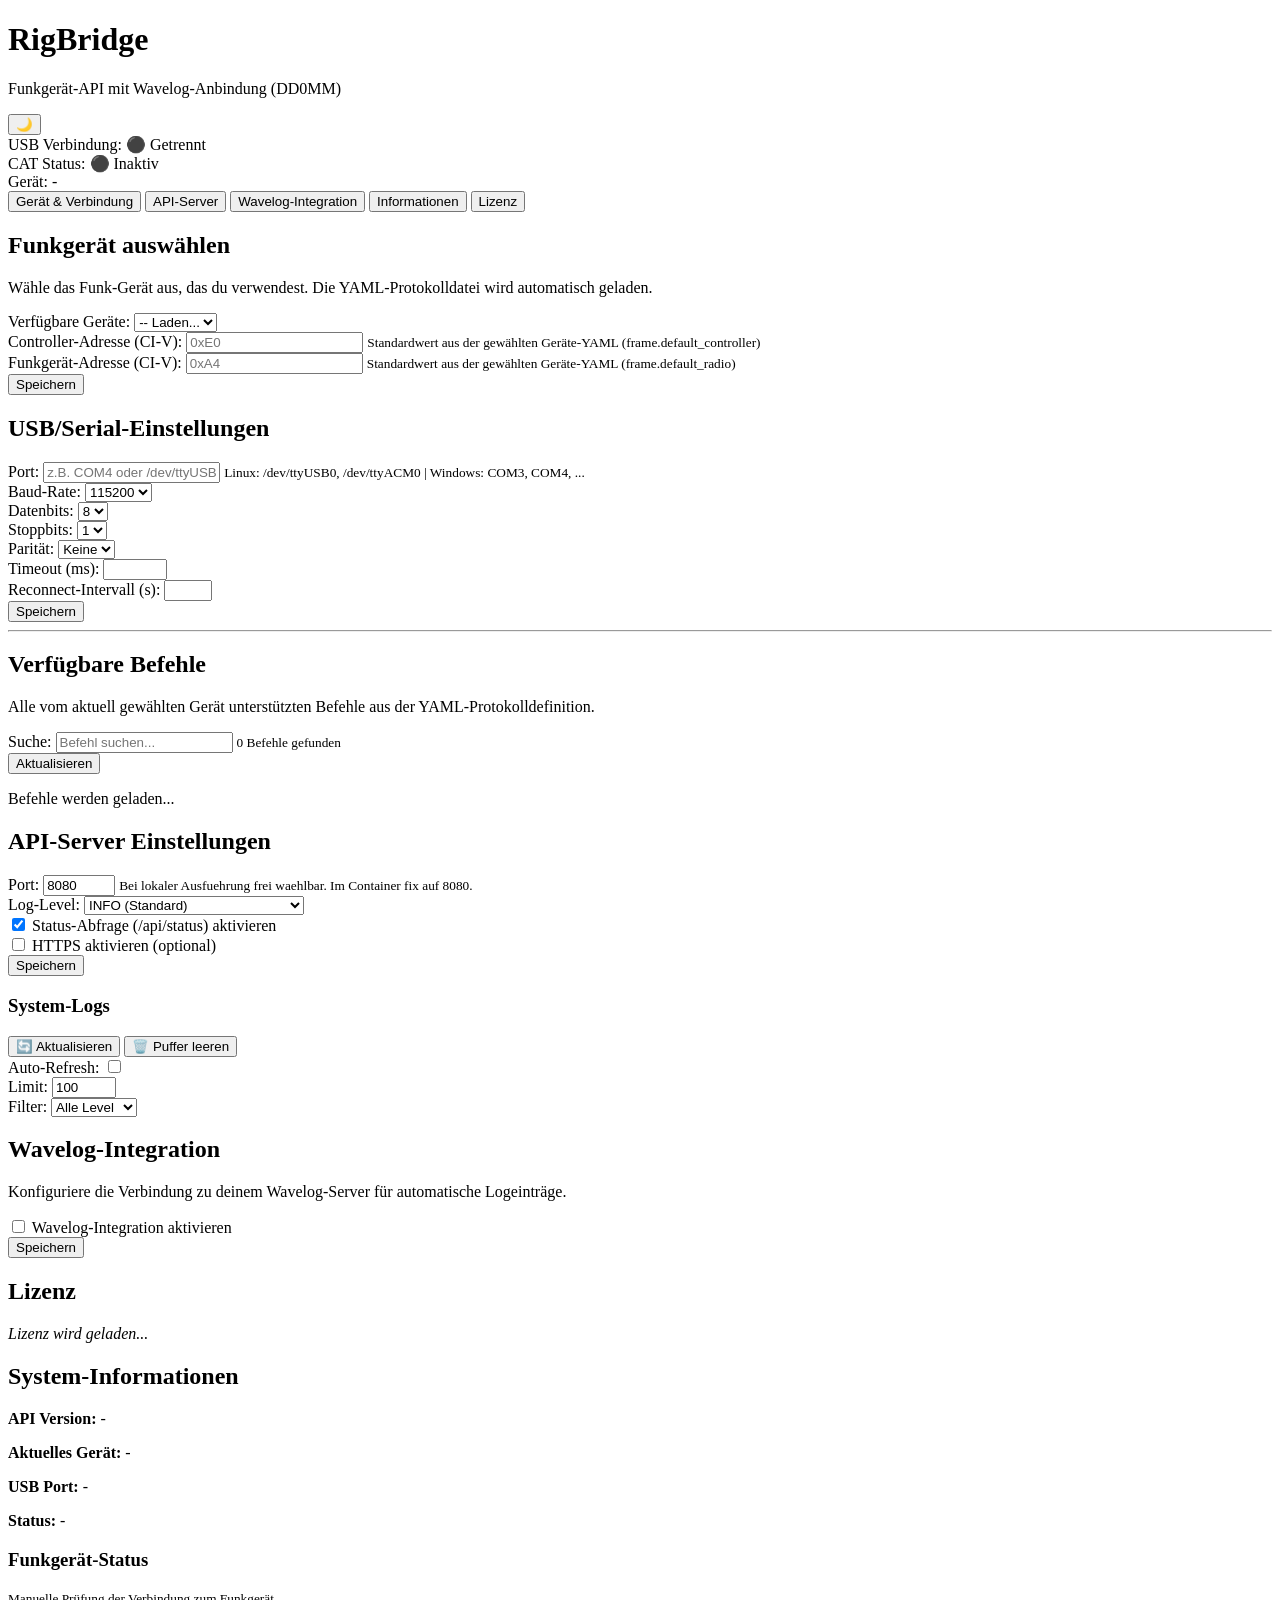
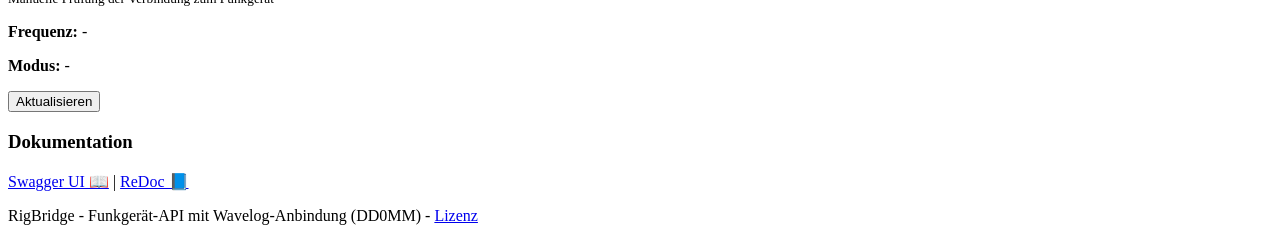
==== commit ff7e104a: "doc: Update of the Architecture and Requirements" ====
--- a/src/frontend/index.html
+++ b/src/frontend/index.html
@@ -153,8 +153,8 @@
 
         <hr class="section-divider">
 
-        <h2>Verfuegbare Befehle</h2>
-        <p>Alle vom aktuell gewaehlten Geraet unterstuetzten Befehle aus der YAML-Protokolldefinition.</p>
+        <h2>Verfügbare Befehle</h2>
+        <p>Alle vom aktuell gewählten Gerät unterstützten Befehle aus der YAML-Protokolldefinition.</p>
 
         <div class="commands-controls">
           <div class="form-group">
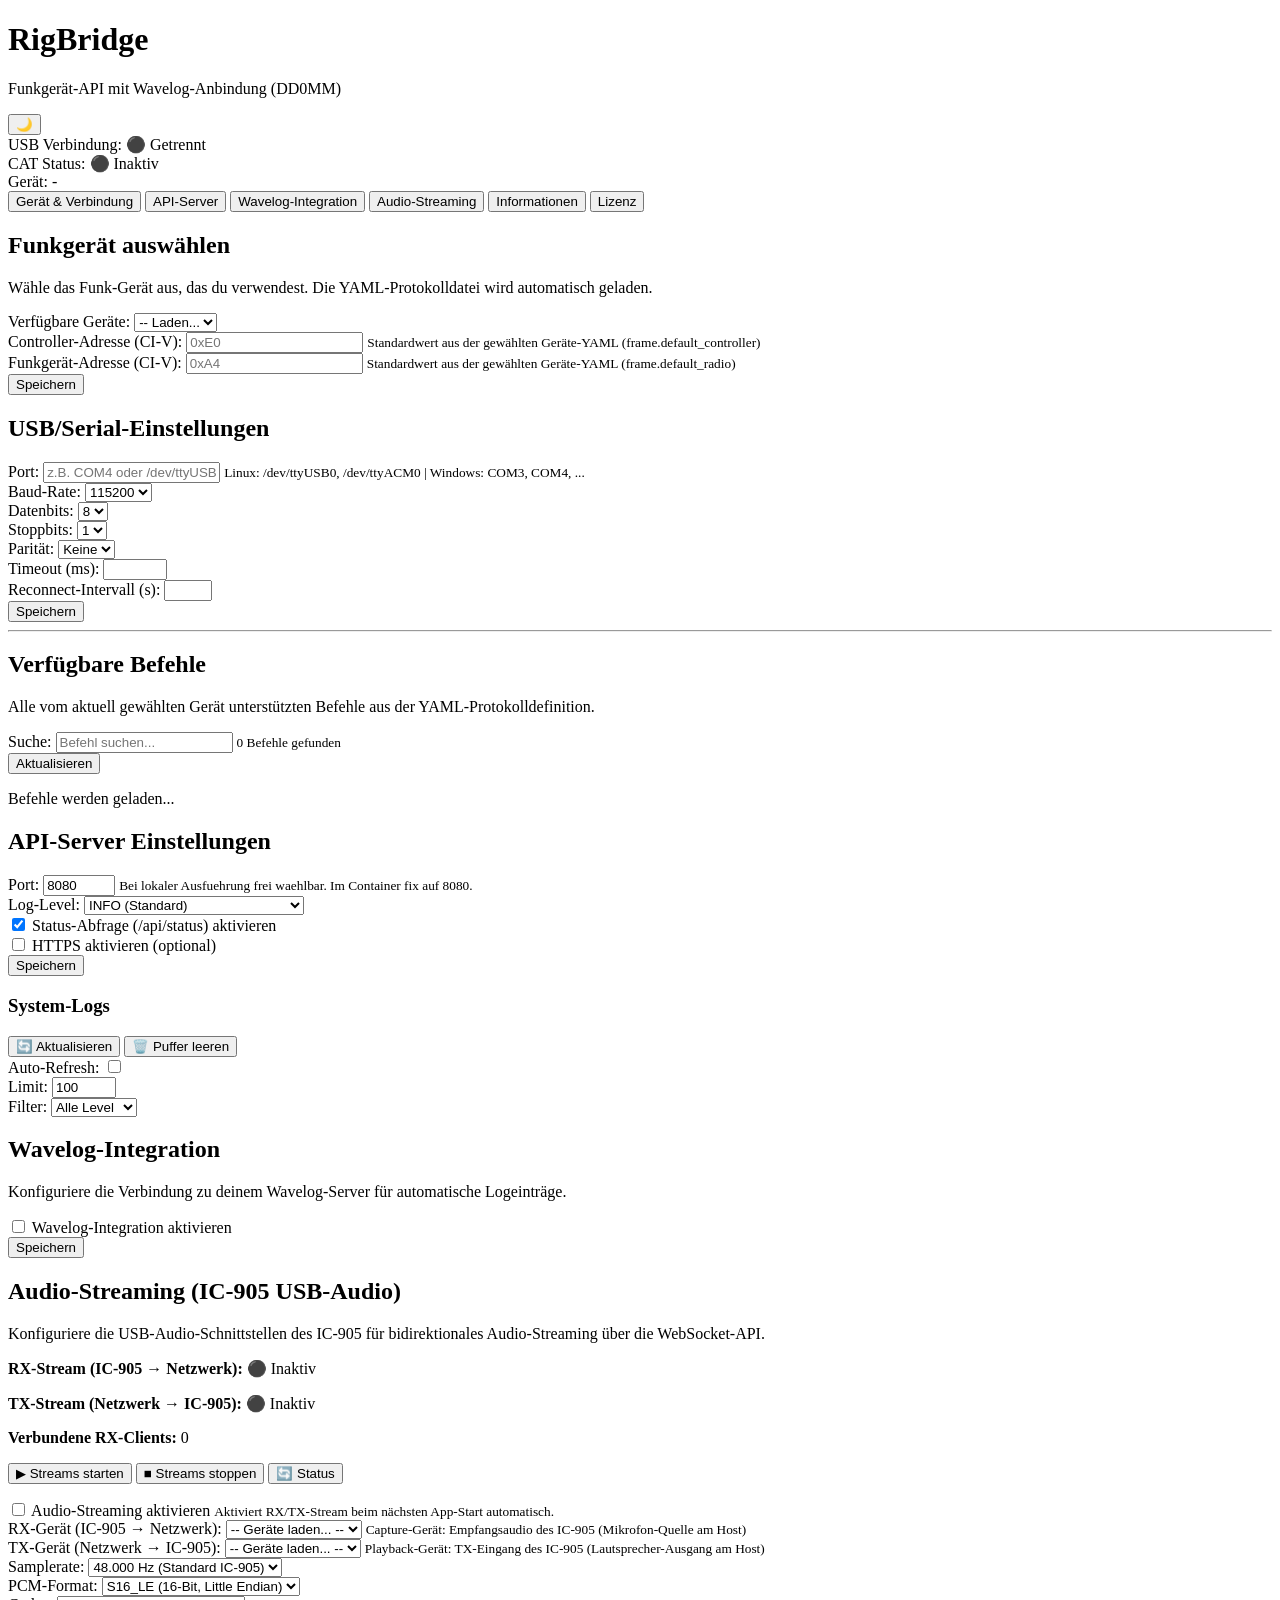
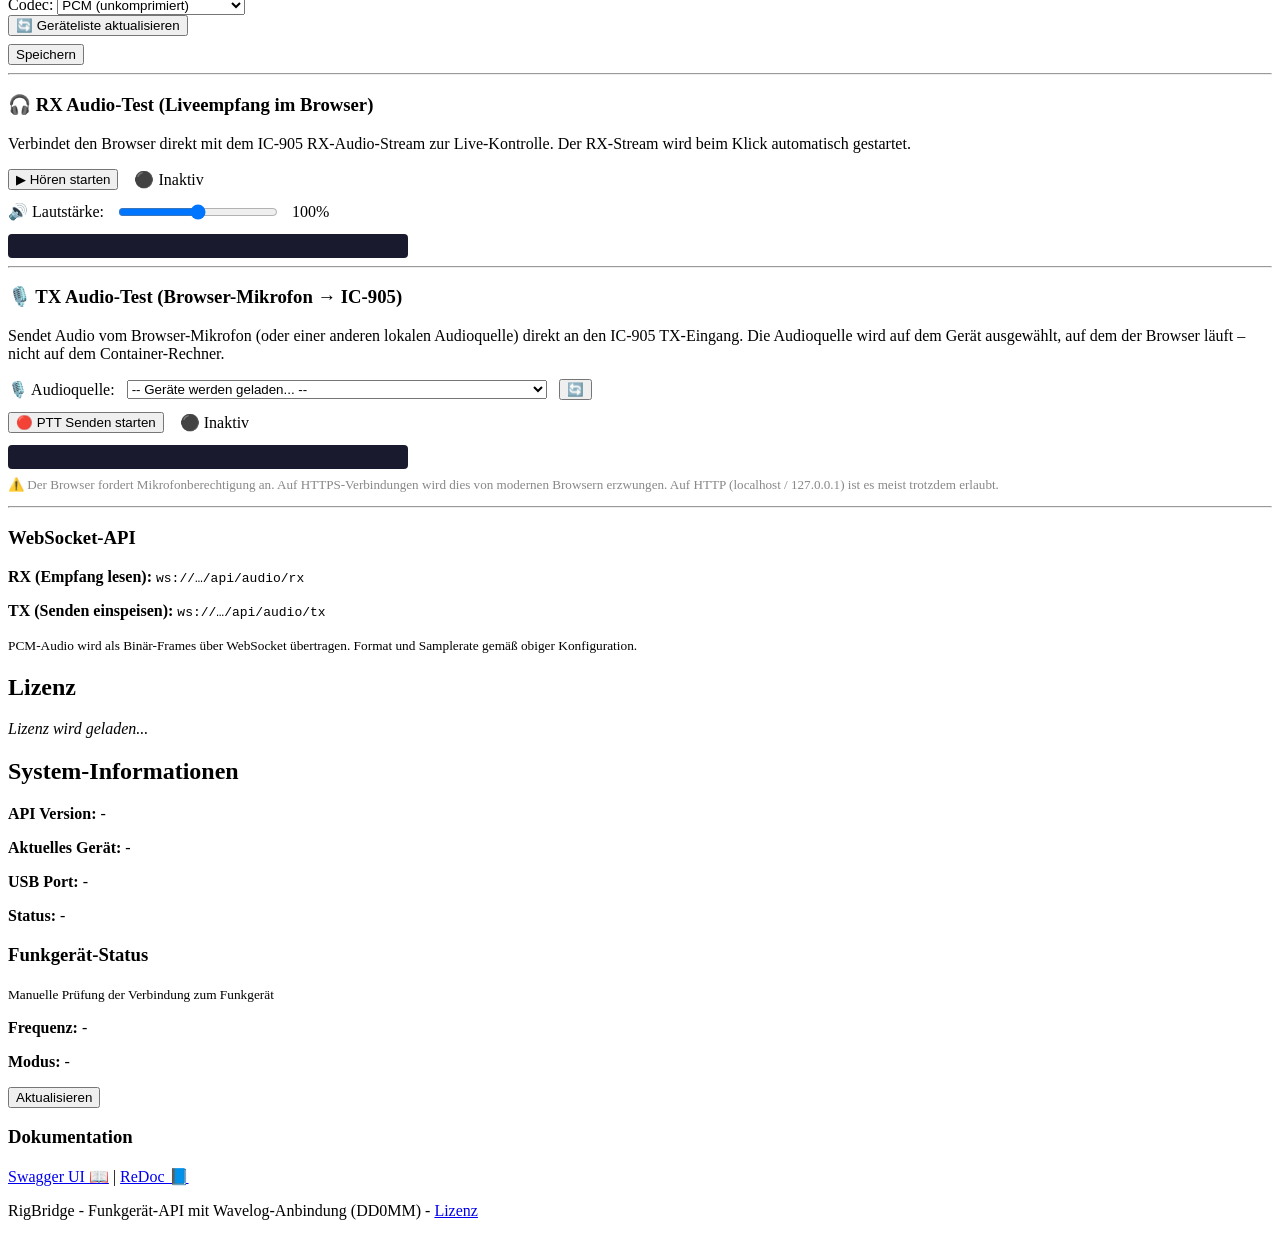
==== commit 2a35bfc4: "feat: Add audio interface support Update API.md and requirements.md with HTTPS, PTT, audio changes -" ====
--- a/src/frontend/index.html
+++ b/src/frontend/index.html
@@ -42,6 +42,7 @@
       <button class="nav-tab active" data-tab="usb">Gerät &amp; Verbindung</button>
       <button class="nav-tab" data-tab="api">API-Server</button>
       <button class="nav-tab" data-tab="wavelog">Wavelog-Integration</button>
+      <button class="nav-tab" data-tab="audio">Audio-Streaming</button>
       <button class="nav-tab" data-tab="info">Informationen</button>
       <button class="nav-tab" data-tab="license">Lizenz</button>
     </nav>
@@ -290,6 +291,155 @@
         </form>
       </div>
 
+      <!-- Audio Streaming Tab -->
+      <div id="audio-tab" class="tab-content">
+        <h2>Audio-Streaming (IC-905 USB-Audio)</h2>
+        <p>Konfiguriere die USB-Audio-Schnittstellen des IC-905 für bidirektionales Audio-Streaming über die WebSocket-API.</p>
+
+        <!-- Audio Status -->
+        <div id="audio-status-box" class="info-box" style="margin-bottom: 1rem;">
+          <p><strong>RX-Stream (IC-905 → Netzwerk):</strong> <span id="audio-rx-status" class="status-badge status-disconnected">⚫ Inaktiv</span></p>
+          <p><strong>TX-Stream (Netzwerk → IC-905):</strong> <span id="audio-tx-status" class="status-badge status-disconnected">⚫ Inaktiv</span></p>
+          <p><strong>Verbundene RX-Clients:</strong> <span id="audio-rx-clients">0</span></p>
+          <p id="audio-error-line" class="error" style="display:none;"></p>
+          <div style="margin-top: 0.5rem;">
+            <button type="button" id="audio-start-btn" class="btn-secondary">▶ Streams starten</button>
+            <button type="button" id="audio-stop-btn" class="btn-secondary">■ Streams stoppen</button>
+            <button type="button" id="audio-status-refresh-btn" class="btn-secondary">🔄 Status</button>
+          </div>
+        </div>
+
+        <div id="audio-unavailable-notice" class="info-box" style="display:none; color: var(--color-warning, #b8860b);">
+          <p>⚠️ <strong>sounddevice nicht verfügbar.</strong> Das Python-Paket <code>sounddevice</code> (+ <code>libportaudio2</code>) muss im Container installiert sein. Audio-Streaming ist deaktiviert.</p>
+        </div>
+
+        <form id="audio-form" class="config-form">
+          <div class="form-group form-checkbox">
+            <label>
+              <input type="checkbox" id="audio-enabled" name="enabled">
+              Audio-Streaming aktivieren
+            </label>
+            <small>Aktiviert RX/TX-Stream beim nächsten App-Start automatisch.</small>
+          </div>
+
+          <div id="audio-config-section">
+            <div class="form-row">
+              <div class="form-group">
+                <label for="audio-capture-device">RX-Gerät (IC-905 → Netzwerk):</label>
+                <select id="audio-capture-device" name="capture_device">
+                  <option value="">-- Geräte laden... --</option>
+                </select>
+                <small>Capture-Gerät: Empfangsaudio des IC-905 (Mikrofon-Quelle am Host)</small>
+              </div>
+
+              <div class="form-group">
+                <label for="audio-playback-device">TX-Gerät (Netzwerk → IC-905):</label>
+                <select id="audio-playback-device" name="playback_device">
+                  <option value="">-- Geräte laden... --</option>
+                </select>
+                <small>Playback-Gerät: TX-Eingang des IC-905 (Lautsprecher-Ausgang am Host)</small>
+              </div>
+            </div>
+
+            <div class="form-row">
+              <div class="form-group">
+                <label for="audio-samplerate">Samplerate:</label>
+                <select id="audio-samplerate" name="sample_rate">
+                  <option value="8000">8.000 Hz (Schmalband)</option>
+                  <option value="16000">16.000 Hz (Breitband)</option>
+                  <option value="48000" selected>48.000 Hz (Standard IC-905)</option>
+                </select>
+              </div>
+
+              <div class="form-group">
+                <label for="audio-format">PCM-Format:</label>
+                <select id="audio-format" name="format">
+                  <option value="S16_LE" selected>S16_LE (16-Bit, Little Endian)</option>
+                  <option value="S32_LE">S32_LE (32-Bit, Little Endian)</option>
+                  <option value="F32_LE">F32_LE (32-Bit Float)</option>
+                </select>
+              </div>
+
+              <div class="form-group">
+                <label for="audio-codec">Codec:</label>
+                <select id="audio-codec" name="codec">
+                  <option value="pcm" selected>PCM (unkomprimiert)</option>
+                  <option value="opus" disabled>Opus (noch nicht verfügbar)</option>
+                </select>
+              </div>
+            </div>
+
+            <div style="margin-bottom: 0.5rem;">
+              <button type="button" id="audio-refresh-devices-btn" class="btn-secondary">🔄 Geräteliste aktualisieren</button>
+            </div>
+          </div>
+
+          <button type="submit" class="btn-primary">Speichern</button>
+          <span id="audio-message" class="form-message"></span>
+        </form>
+
+        <hr class="section-divider">
+        <h3>🎧 RX Audio-Test (Liveempfang im Browser)</h3>
+        <div class="info-box" id="audio-rx-player-box">
+          <p>Verbindet den Browser direkt mit dem IC-905 RX-Audio-Stream zur Live-Kontrolle. Der RX-Stream wird beim Klick automatisch gestartet.</p>
+          <div style="display:flex; align-items:center; gap:1rem; flex-wrap:wrap; margin-bottom:0.75rem;">
+            <button type="button" id="audio-rx-play-btn" class="btn-primary">▶ Hören starten</button>
+            <span id="audio-rx-player-status" class="status-badge status-disconnected">⚫ Inaktiv</span>
+            <span id="audio-rx-player-info" style="color:var(--color-text-muted,#888); font-size:0.85rem;"></span>
+          </div>
+          <div style="display:flex; align-items:center; gap:0.75rem; margin-bottom:0.75rem;">
+            <label for="audio-rx-volume" style="white-space:nowrap;">🔊 Lautstärke:</label>
+            <input type="range" id="audio-rx-volume" min="0" max="2" step="0.05" value="1" style="width:160px;">
+            <span id="audio-rx-volume-label">100%</span>
+          </div>
+          <div>
+            <canvas id="audio-rx-vu-meter" width="400" height="24"
+              style="border-radius:4px; background:var(--color-bg-secondary,#1a1a2e); width:100%; max-width:400px; display:block;"></canvas>
+          </div>
+          <p id="audio-rx-player-error" class="error" style="display:none; margin-top:0.5rem;"></p>
+        </div>
+
+        <hr class="section-divider">
+        <h3>🎙️ TX Audio-Test (Browser-Mikrofon → IC-905)</h3>
+        <div class="info-box" id="audio-tx-sender-box">
+          <p>Sendet Audio vom Browser-Mikrofon (oder einer anderen lokalen Audioquelle) direkt an den IC-905 TX-Eingang. Die Audioquelle wird auf dem Gerät ausgewählt, auf dem der Browser läuft – nicht auf dem Container-Rechner.</p>
+
+          <!-- Audioquellen-Auswahl -->
+          <div style="display:flex; align-items:center; gap:0.75rem; flex-wrap:wrap; margin-bottom:0.75rem;">
+            <label for="audio-tx-source" style="white-space:nowrap;">🎙️ Audioquelle:</label>
+            <select id="audio-tx-source" style="flex:1; min-width:200px; max-width:420px;">
+              <option value="">-- Geräte werden geladen... --</option>
+            </select>
+            <button type="button" id="audio-tx-refresh-sources-btn" class="btn-secondary" title="Geräteliste aktualisieren">🔄</button>
+          </div>
+
+          <!-- PTT-Steuerung -->
+          <div style="display:flex; align-items:center; gap:1rem; flex-wrap:wrap; margin-bottom:0.75rem;">
+            <button type="button" id="audio-tx-ptt-btn" class="btn-primary">🔴 PTT Senden starten</button>
+            <span id="audio-tx-sender-status" class="status-badge status-disconnected">⚫ Inaktiv</span>
+            <span id="audio-tx-sender-info" style="color:var(--color-text-muted,#888); font-size:0.85rem;"></span>
+          </div>
+
+          <!-- VU-Meter für Mikrofon -->
+          <div>
+            <canvas id="audio-tx-vu-meter" width="400" height="24"
+              style="border-radius:4px; background:var(--color-bg-secondary,#1a1a2e); width:100%; max-width:400px; display:block;"></canvas>
+          </div>
+          <p id="audio-tx-sender-error" class="error" style="display:none; margin-top:0.5rem;"></p>
+          <p style="margin-top:0.5rem; font-size:0.82rem; color:var(--color-text-muted,#888);">
+            ⚠️ Der Browser fordert Mikrofonberechtigung an. Auf HTTPS-Verbindungen wird dies von modernen Browsern erzwungen. Auf HTTP (localhost / 127.0.0.1) ist es meist trotzdem erlaubt.
+          </p>
+        </div>
+
+        <hr class="section-divider">
+        <h3>WebSocket-API</h3>
+        <div class="info-box">
+          <p><strong>RX (Empfang lesen):</strong> <code id="audio-ws-rx-url">ws://…/api/audio/rx</code></p>
+          <p><strong>TX (Senden einspeisen):</strong> <code id="audio-ws-tx-url">ws://…/api/audio/tx</code></p>
+          <p><small>PCM-Audio wird als Binär-Frames über WebSocket übertragen. Format und Samplerate gemäß obiger Konfiguration.</small></p>
+        </div>
+      </div>
+
       <!-- License Tab -->
       <div id="license-tab" class="tab-content">
         <h2>Lizenz</h2>
@@ -334,6 +484,7 @@
   <script src="/assets/config-manager.js"></script>
   <script src="/assets/status-widget.js"></script>
   <script src="/assets/theme-switcher.js"></script>
+  <script src="/assets/audio-manager.js"></script>
   <script src="/assets/app.js"></script>
 </body>
 </html>
